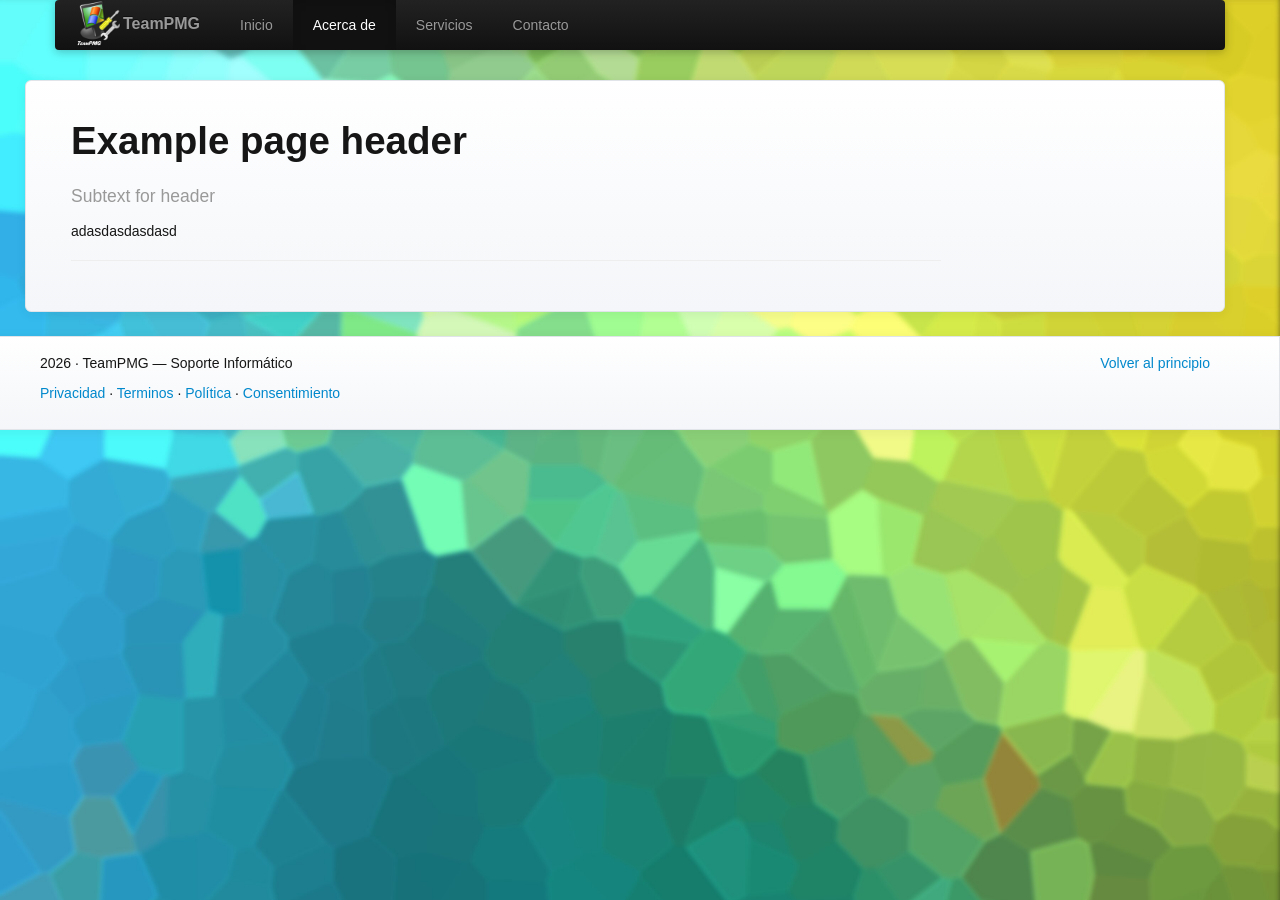
==== about.html @ 818fda84 "base lista, index y footer completado" ====
<!DOCTYPE html>
<html lang="es">
  <head>
    <meta charset="utf-8">
    <title>TeamPMG &middot; Soporte Informático</title>
    <link rel="icon" type="image/x-icon" href="./img/icons/teampmg_logo.png">
    <meta name="viewport" content="width=device-width, initial-scale=1.0">
    <meta name="description" content="Soporte TI">
    <meta name="author" content="Patricio M.">
    <meta rel="canonical" href="https://teampmg.github.io/">
    
    <!-- Le styles -->
    <link href="./css/bootstrap.css" rel="stylesheet">
    <link href="./css/bootstrap-responsive.css" rel="stylesheet">
    <style>
     
     body {
        padding-top: 80px; /* 60px to make the container go all the way to the bottom of the topbar */
      }
    
   

    /* GLOBAL STYLES
    -------------------------------------------------- */
    /* Padding below the footer and lighter body text */

    body {
      background-image:url("./img/bg/wall3k.jpeg");
      background-size: cover;
      background-attachment: fixed;
      background-repeat: no-repeat;
      padding-bottom: 40px;
      color: #161616;
    }


    /* CUSTOMIZE THE NAVBAR
    -------------------------------------------------- */

    /* Special class on .container surrounding .navbar, used for positioning it into place. */
    .navbar-wrapper {
      position: absolute;
      top: 0;
      left: 0;
      right: 0;
      z-index: 10;
      margin-top: 0px;
      margin-bottom: -90px; /* Negative margin to pull up carousel. 90px is roughly margins and height of navbar. */
    }

    /* Remove border and change up box shadow for more contrast */
    .navbar .navbar-inner {
      border: 0;
      -webkit-box-shadow: 0 2px 10px rgba(0,0,0,.25);
         -moz-box-shadow: 0 2px 10px rgba(0,0,0,.25);
              box-shadow: 0 2px 10px rgba(0,0,0,.25);
    }

    /* Downsize the brand/project name a bit */
    .navbar .brand {
      padding: 14px 20px 16px; /* Increase vertical padding to match navbar links */
      font-size: 16px;
      font-weight: bold;
      text-shadow: 0 -1px 0 rgba(0,0,0,.5);
    }
    
    /* Navbar links: increase padding for taller navbar */
    .navbar .nav > li > a {
      padding: 15px 20px;
    }

    /* Offset the responsive button for proper vertical alignment */
    .navbar .btn-navbar {
      margin-top: 10px;
    } 
        

  </style>

  </head>

  <body>

    <!-- NAVBAR
    ================================================== -->


    <div class="navbar-wrapper">
      <!-- Wrap the .navbar in .container to center it within the absolutely positioned parent. -->
      <div class="container">

        <div class="navbar navbar-inverse">
          <div class="navbar-inner">
            <!-- Responsive Navbar Part 1: Button for triggering responsive navbar (not covered in tutorial). Include responsive CSS to utilize. -->
            <button type="button" class="btn btn-navbar" data-toggle="collapse" data-target=".nav-collapse">
              <span class="icon-bar"></span>
              <span class="icon-bar"></span>
              <span class="icon-bar"></span>
            </button>
            <img src="./img/icons/teampmg_logo.png" width="48" class="img pull-left" alt="TeamPMG">
            <a class="brand" href="./index.html">TeamPMG</a>
            <!-- Responsive Navbar Part 2: Place all navbar contents you want collapsed withing .navbar-collapse.collapse. -->
            <div class="nav-collapse collapse">
              <ul class="nav">
                <li><a href="./index.html#a">Inicio</a></li>
                <li class="active"><a href="#about">Acerca de</a></li>
                <li><a href="./services.html#service">Servicios</a></li>
                <li><a href="./contact.html#contact">Contacto</a></li>
                </li>
              </ul>
            </div><!--/.nav-collapse -->
          </div><!-- /.navbar-inner -->
        </div><!-- /.navbar -->

      </div> <!-- /.container -->
    </div><!-- /.navbar-wrapper -->


    <div class="container">
      <div class="row fila-fondo">
        <div class="span9">
           <div class="page-header">
              <h1>Example page header</h1>
                <h2><small>Subtext for header</small></h2>
                <p>adasdasdasdasd</p>
           </div>
        </div>
      </div>
    </div> <!-- /container -->



      <!-- FOOTER -->
      <div class="row footer-fondo">
        <div class="container">
          <footer>
           <p class="pull-right"><a href="#">Volver al principio</a></p>
           <p id="copyright"><span id="year"></span> &middot; TeamPMG — Soporte Informático</p>
           <p><a target="_blank" href="https://docs.github.com/es/site-policy/privacy-policies/github-general-privacy-statement">Privacidad</a> &middot; <a target="_blank" href="./docs/tyc.pdf">Terminos</a> &middot; <a target="_blank" href="./docs/politica.pdf">Política</a> &middot; <a target="_blank" href="./docs/consentimiento.pdf">Consentimiento</a></p></p>
           </footer>
        </div>
      </div><!-- /.container -->



    <!-- Le javascript
    ================================================== -->
    <!-- Placed at the end of the document so the pages load faster -->
    <script src="./js/jquery.js"></script>
    <script src="./js/bootstrap.js"></script>
    <script>
      $(document).ready(function() {
          var year = new Date().getFullYear();
          $('#year').text(year);
      });
  </script>
  </body>
</html>
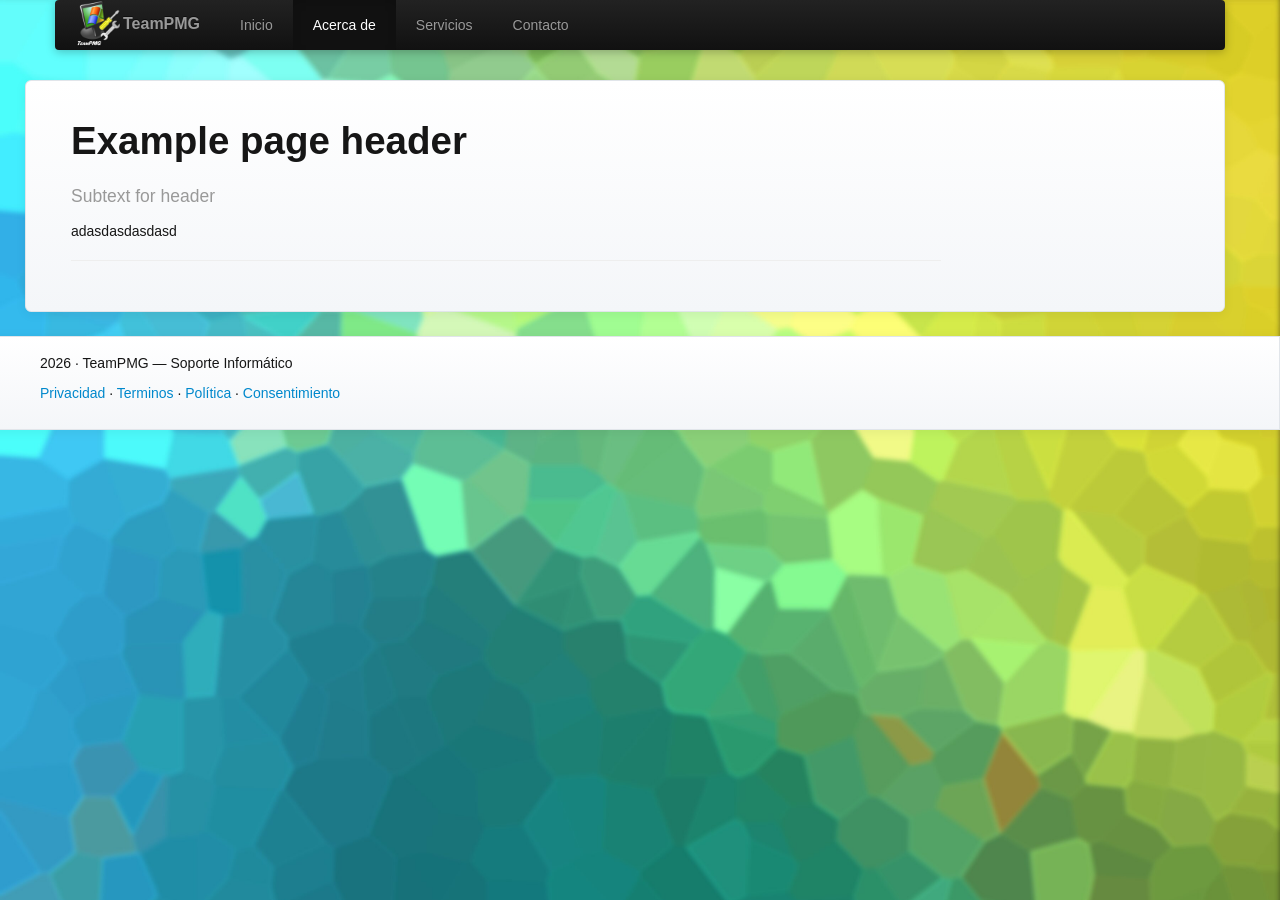
==== commit c24edb76: "areglos en index y el footer. arrglos en services.html, se volvio a grid fijo" ====
--- a/about.html
+++ b/about.html
@@ -134,7 +134,6 @@
       <div class="row footer-fondo">
         <div class="container">
           <footer>
-           <p class="pull-right"><a href="#">Volver al principio</a></p>
            <p id="copyright"><span id="year"></span> &middot; TeamPMG — Soporte Informático</p>
            <p><a target="_blank" href="https://docs.github.com/es/site-policy/privacy-policies/github-general-privacy-statement">Privacidad</a> &middot; <a target="_blank" href="./docs/tyc.pdf">Terminos</a> &middot; <a target="_blank" href="./docs/politica.pdf">Política</a> &middot; <a target="_blank" href="./docs/consentimiento.pdf">Consentimiento</a></p></p>
            </footer>
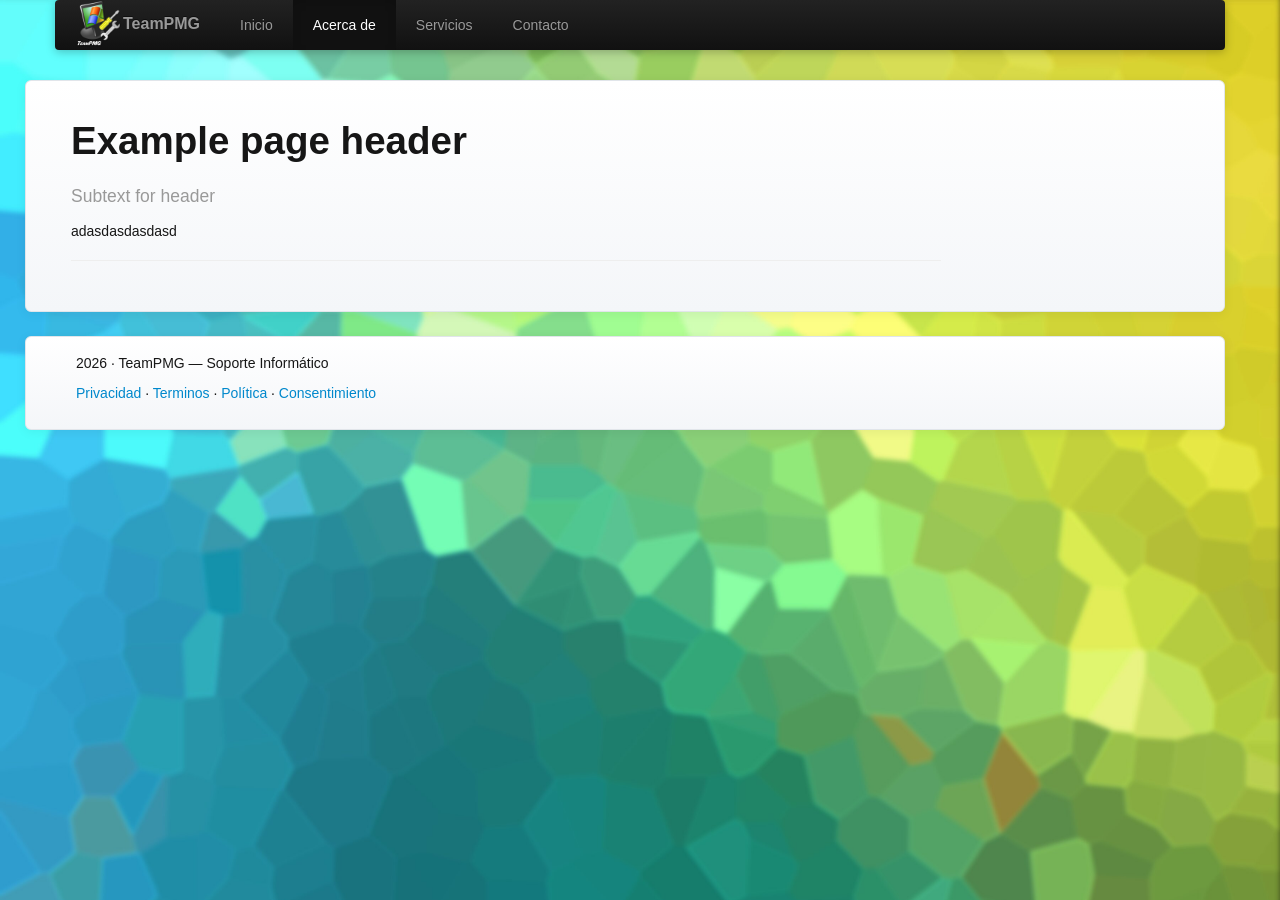
==== commit 4b88f7e3: "mas ajustes de margenes ajustes de html en el footer de todas las paginas" ====
--- a/about.html
+++ b/about.html
@@ -131,8 +131,10 @@
 
 
       <!-- FOOTER -->
-      <div class="row footer-fondo">
-        <div class="container">
+
+      
+      <div class="container">
+        <div class="row footer-fondo">
           <footer>
            <p id="copyright"><span id="year"></span> &middot; TeamPMG — Soporte Informático</p>
            <p><a target="_blank" href="https://docs.github.com/es/site-policy/privacy-policies/github-general-privacy-statement">Privacidad</a> &middot; <a target="_blank" href="./docs/tyc.pdf">Terminos</a> &middot; <a target="_blank" href="./docs/politica.pdf">Política</a> &middot; <a target="_blank" href="./docs/consentimiento.pdf">Consentimiento</a></p></p>
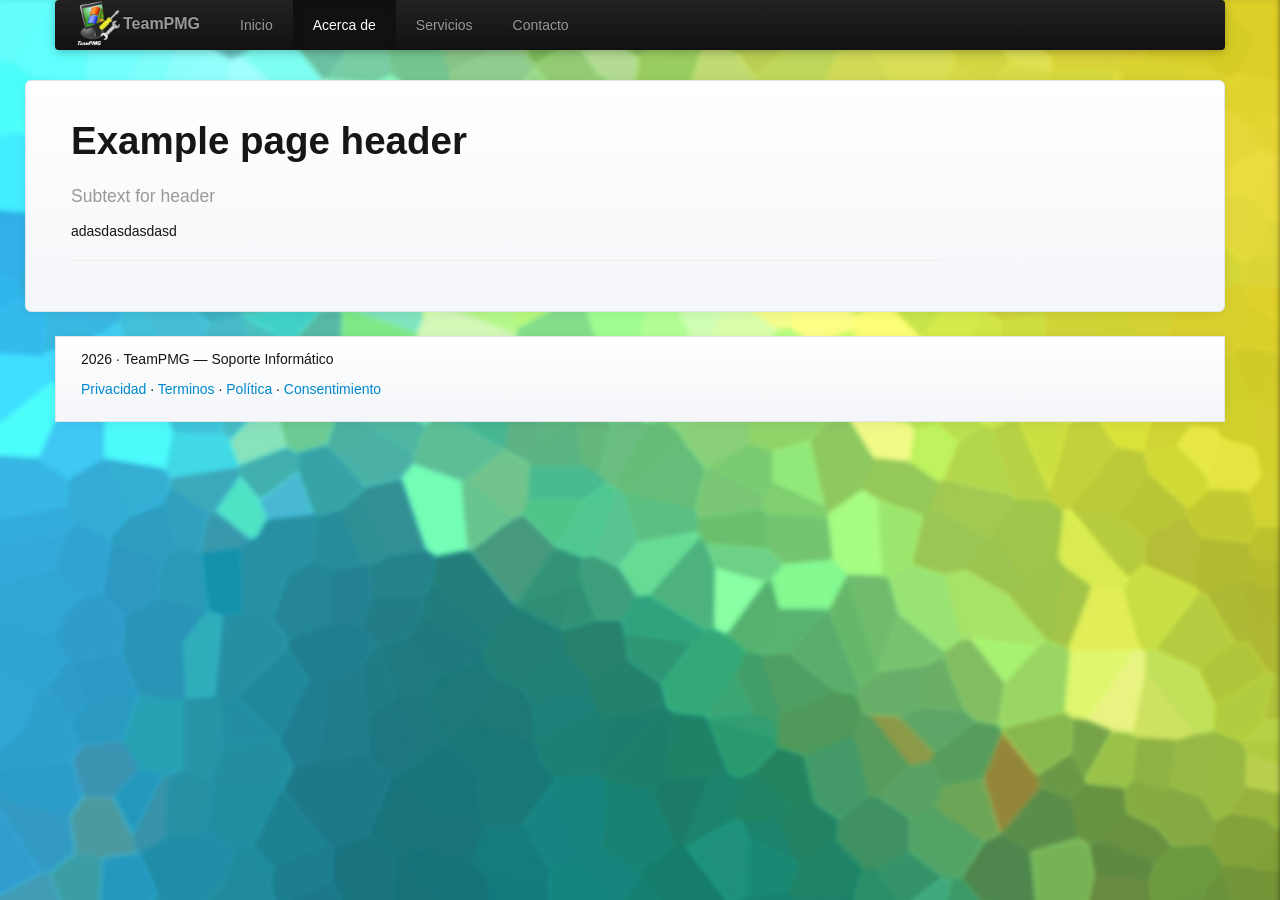
==== commit 1866cb4a: "arreglos en todas las paginas, cambios en el foter para mejorar su presentacion. se eliminan los bor" ====
--- a/about.html
+++ b/about.html
@@ -132,9 +132,9 @@
 
       <!-- FOOTER -->
 
-      
+
       <div class="container">
-        <div class="row footer-fondo">
+        <div class="footer-fondo">
           <footer>
            <p id="copyright"><span id="year"></span> &middot; TeamPMG — Soporte Informático</p>
            <p><a target="_blank" href="https://docs.github.com/es/site-policy/privacy-policies/github-general-privacy-statement">Privacidad</a> &middot; <a target="_blank" href="./docs/tyc.pdf">Terminos</a> &middot; <a target="_blank" href="./docs/politica.pdf">Política</a> &middot; <a target="_blank" href="./docs/consentimiento.pdf">Consentimiento</a></p></p>
